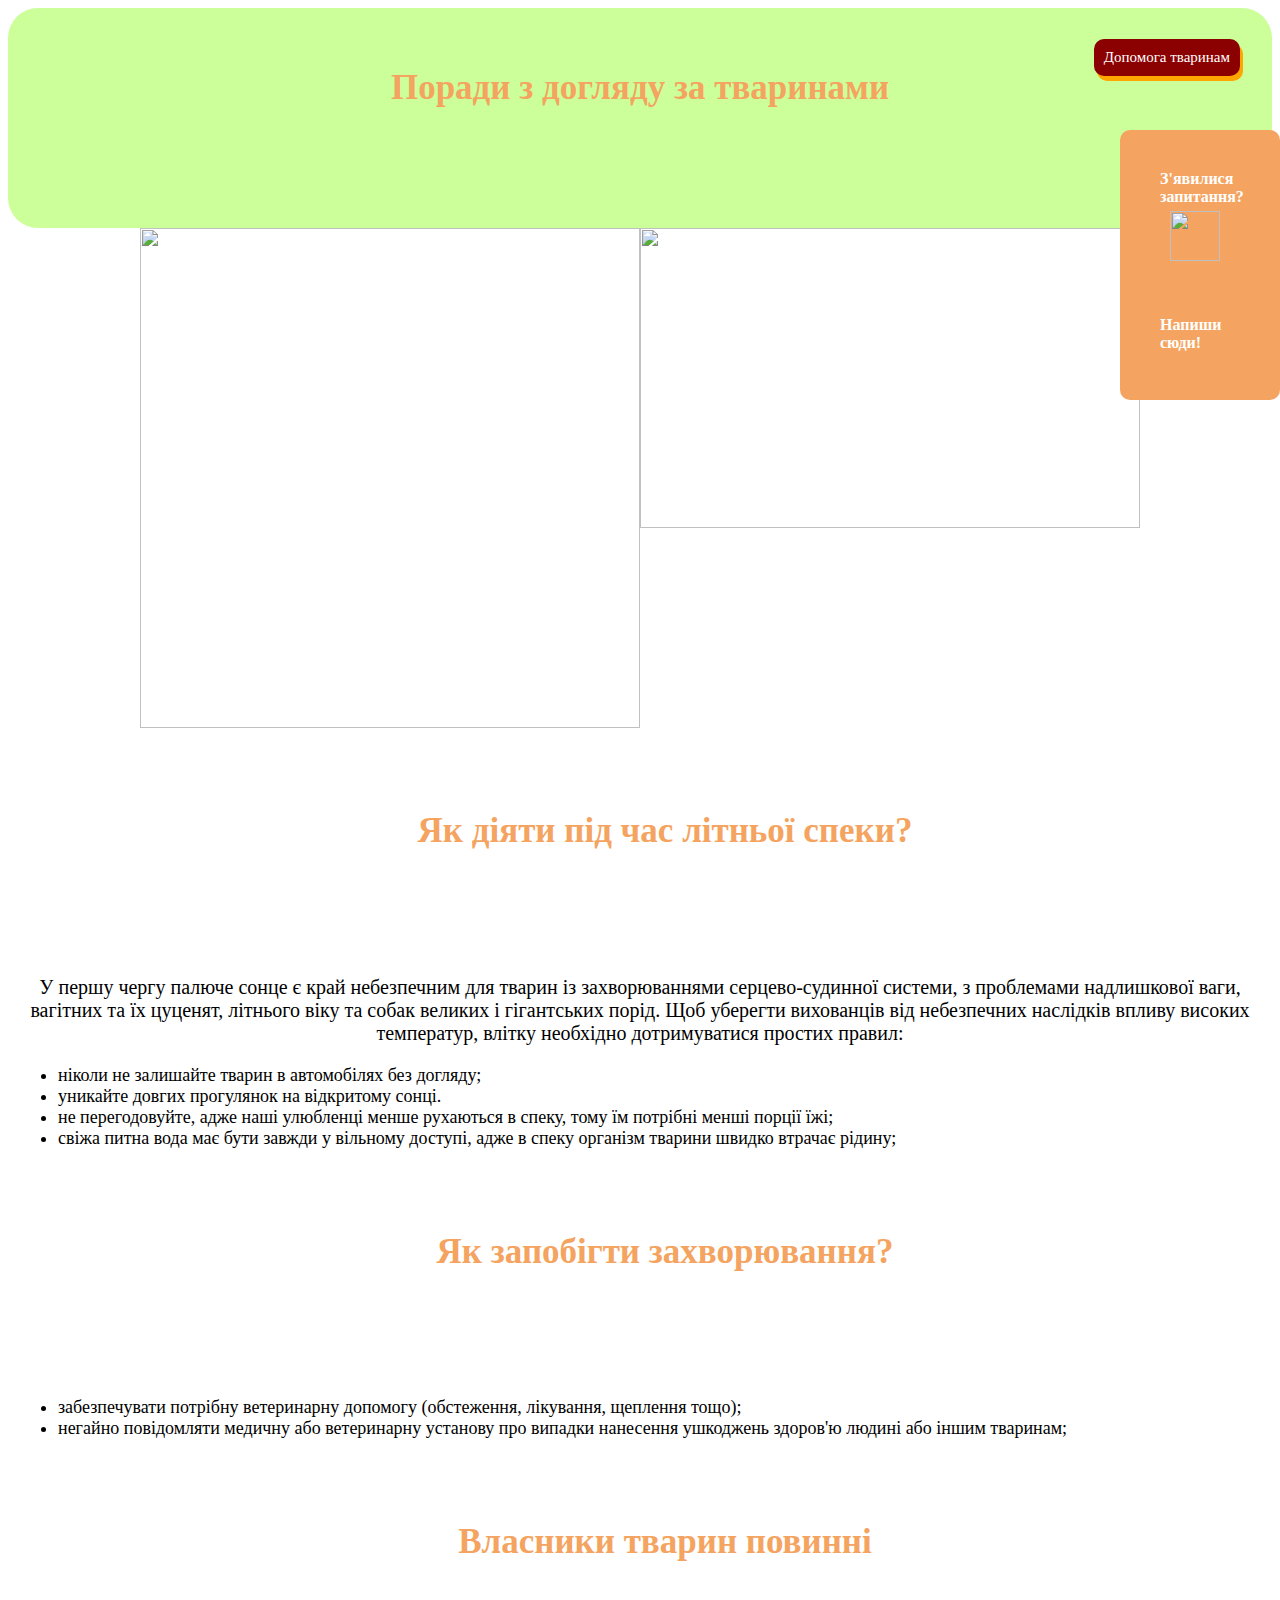
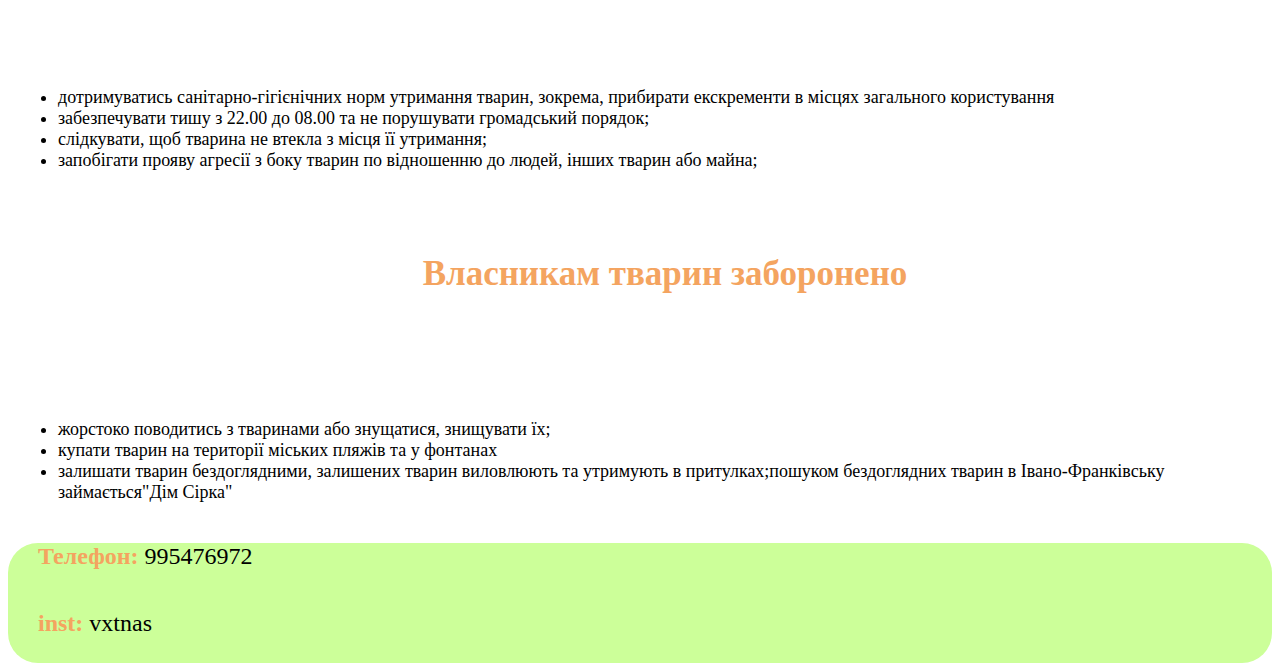
==== index.html @ 793757ef "Update index.html" ====
<html>
    <head>
        <link rel="stylesheet" type="text/css" href="style1.css" />
    </head>
    <body>
    <div class="first">
        <h1>Поради з догляду за тваринами</h1>
     <a href="https://nastiaaa34.github.io/sitte2/">Допомога тваринам</a>   
    </div>
<main> 

    <section class="gallery">
     <img src="https://cherk-consumer.gov.ua/images/74_main-v1554281683.jpg"width="500px"/>
     <img src="	https://i1.poltava.to/news/117/11643/photo.jpg" width="500px" height="300px"
/>

  <div class="soc">
             <p class="gg"><b>З'явилися запитання?</b></p>
    <a href="https://t.me/chikchikks"><img class="ggg"src="https://papik.pro/uploads/posts/2021-11/1636121399_55-papik-pro-p-telegram-logotip-foto-58.png"width="30px" height="30px"></a>
    <p class="gg"><b>Напиши сюди!</b></p>
  </div>


    </section>
    <h1 class="hh">Як діяти під час літньої спеки?</h1>
    <p class="po">У першу чергу палюче сонце є край небезпечним для тварин із захворюваннями серцево-судинної системи, з проблемами надлишкової ваги, вагітних та їх цуценят, літнього віку та собак великих і гігантських порід.
Щоб уберегти вихованців від небезпечних наслідків впливу високих температур, влітку необхідно дотримуватися простих правил:</p>
<ul>
<li>ніколи не залишайте тварин в автомобілях без догляду;</li>
<li>уникайте довгих прогулянок на відкритому сонці.</li>
<li>не перегодовуйте, адже наші улюбленці менше рухаються в спеку, тому їм потрібні менші порції їжі;</li>
<li>свіжа питна вода має бути завжди у вільному доступі, адже в спеку організм тварини швидко втрачає рідину;</li>
</ul>
<h1 class="hh">Як запобігти захворювання?</h1>

        
<ul>
<li>забезпечувати потрібну ветеринарну допомогу (обстеження, лікування, щеплення тощо);</li>

<li>негайно повідомляти медичну або ветеринарну установу про випадки нанесення ушкоджень здоров'ю людині або іншим тваринам;</li>
</ul>
<h1 class="hh">Власники тварин повинні
</h1>
<ul>
<li>дотримуватись санітарно-гігієнічних норм утримання тварин, зокрема, прибирати екскременти в місцях загального користування</li>

<li>забезпечувати тишу з 22.00 до 08.00 та не порушувати громадський порядок;</li>

<li>слідкувати, щоб тварина не втекла з місця її утримання;</li>

<li>запобігати прояву агресії з боку тварин по відношенню до людей, інших тварин або майна;</li>
</ul>
<h1 class="hh">Власникам тварин заборонено</h1>
<ul>
<li>жорстоко поводитись з тваринами або знущатися, знищувати їх;</li>
<li>купати тварин на території міських пляжів та у фонтанах</li>
<li>залишати тварин бездоглядними, залишених тварин виловлюють та утримують в притулках;пошуком бездоглядних тварин в Івано-Франківську займається"Дім Сірка"</li>
</ul>
</main>
<footer>
     <div class="contacts">
          <p class="footer-text"><span class="tel">Телефон:</span> 995476972</p>
          <p class="footer-text"><span class="tel">inst:</span> vxtnas </p>
          
     </div>
</footer>

    </body>
</html>
---- style1.css ----
.first{
    background-color:#CCFF99;
    border-radius: 30px;
    width: auto;
    height: 220px;

}
h1{
text-align: center;
font-family:Comic Sans MS, Comic Sans, cursive;
padding: 60px;
font-size: 35px;
color: #F4A460;
}

.first img{
    height: 50px;
    width: 50px;
    position: absolute;
    top:10px;
   
}
.first img:hover{
      transform: scale(2);
   transition: 4s linear;
}
.first a{
    position: absolute;
    top:39px;
    right: 40px;
    font-family:Comic Sans MS, Comic Sans, cursive;
    font-size: 15px;
     text-decoration: none;
    color: white;
    background-color:#8B0000;
    padding: 10px;
    border-radius: 10px;
    box-shadow: 3px 5px 0 0 orange;

}
.first a:hover{
    color:#CCFF99 ;
}
.gallery{
 display: flex;
    justify-content: center;
}
    

footer{
     background-color:#CCFF99;
    border-radius: 30px;
    width: auto;
    height: 120px;

}
.soc {
  position: fixed;
    background-color: #F4A460;
    display: block;
    top: 130px;
    right: 0px;
    width: 100px;
    height: 270px;
   padding-left: 30px;
   padding-right:30px ;
   border-radius: 10px;
    
}
   .ggg{
 display: block;
 position: relative;
    width: 50px;
    height: 50px;
    bottom:15px;
    left: 20px;
    opacity: 1;

  
   }
   .gg{
       position: relative;
       color: white;
   font-family:Comic Sans MS, Comic Sans, cursive;
   left: 10px;

   }
   .soc img:hover{
opacity: 0.5;
   }
  div p {
       position: relative;
       margin-bottom: 20px;
       margin-top: 40px;
       left: 30px;

   }
   .footer-text{
    font-size: 24px;  

   }
   .footer-text span {
    color: #F4A460;
    font-weight: bolder;
    font-family:Comic Sans MS, Comic Sans, cursive ;
}
.hh{
    text-align: center; 
    font-family:Comic Sans MS, Comic Sans, cursive;
color: #F4A460;

}
.hh::before {
    content: url("/uploads/2021/03/cat_h1_0_1614933442.svg");
    width: 50px;
    height: 50px;
    display: inline-block;
}
.po{
    text-align: center;
    font-family:URW Chancery L, cursive;
    font-size: 20px;
        
}
ul{
 font-size: 18px;
    margin: 10px;
    padding: 20px,10px,20px,40px;
    font-family:Comic Sans MS, Comic Sans, cursive;

}
footer img{
    position:relative;
    width: 50px;
    height: 50px;
   bottom: 20px;
}
footer img:hover{
    transform: scale(2);
   transition: 4s linear;
}
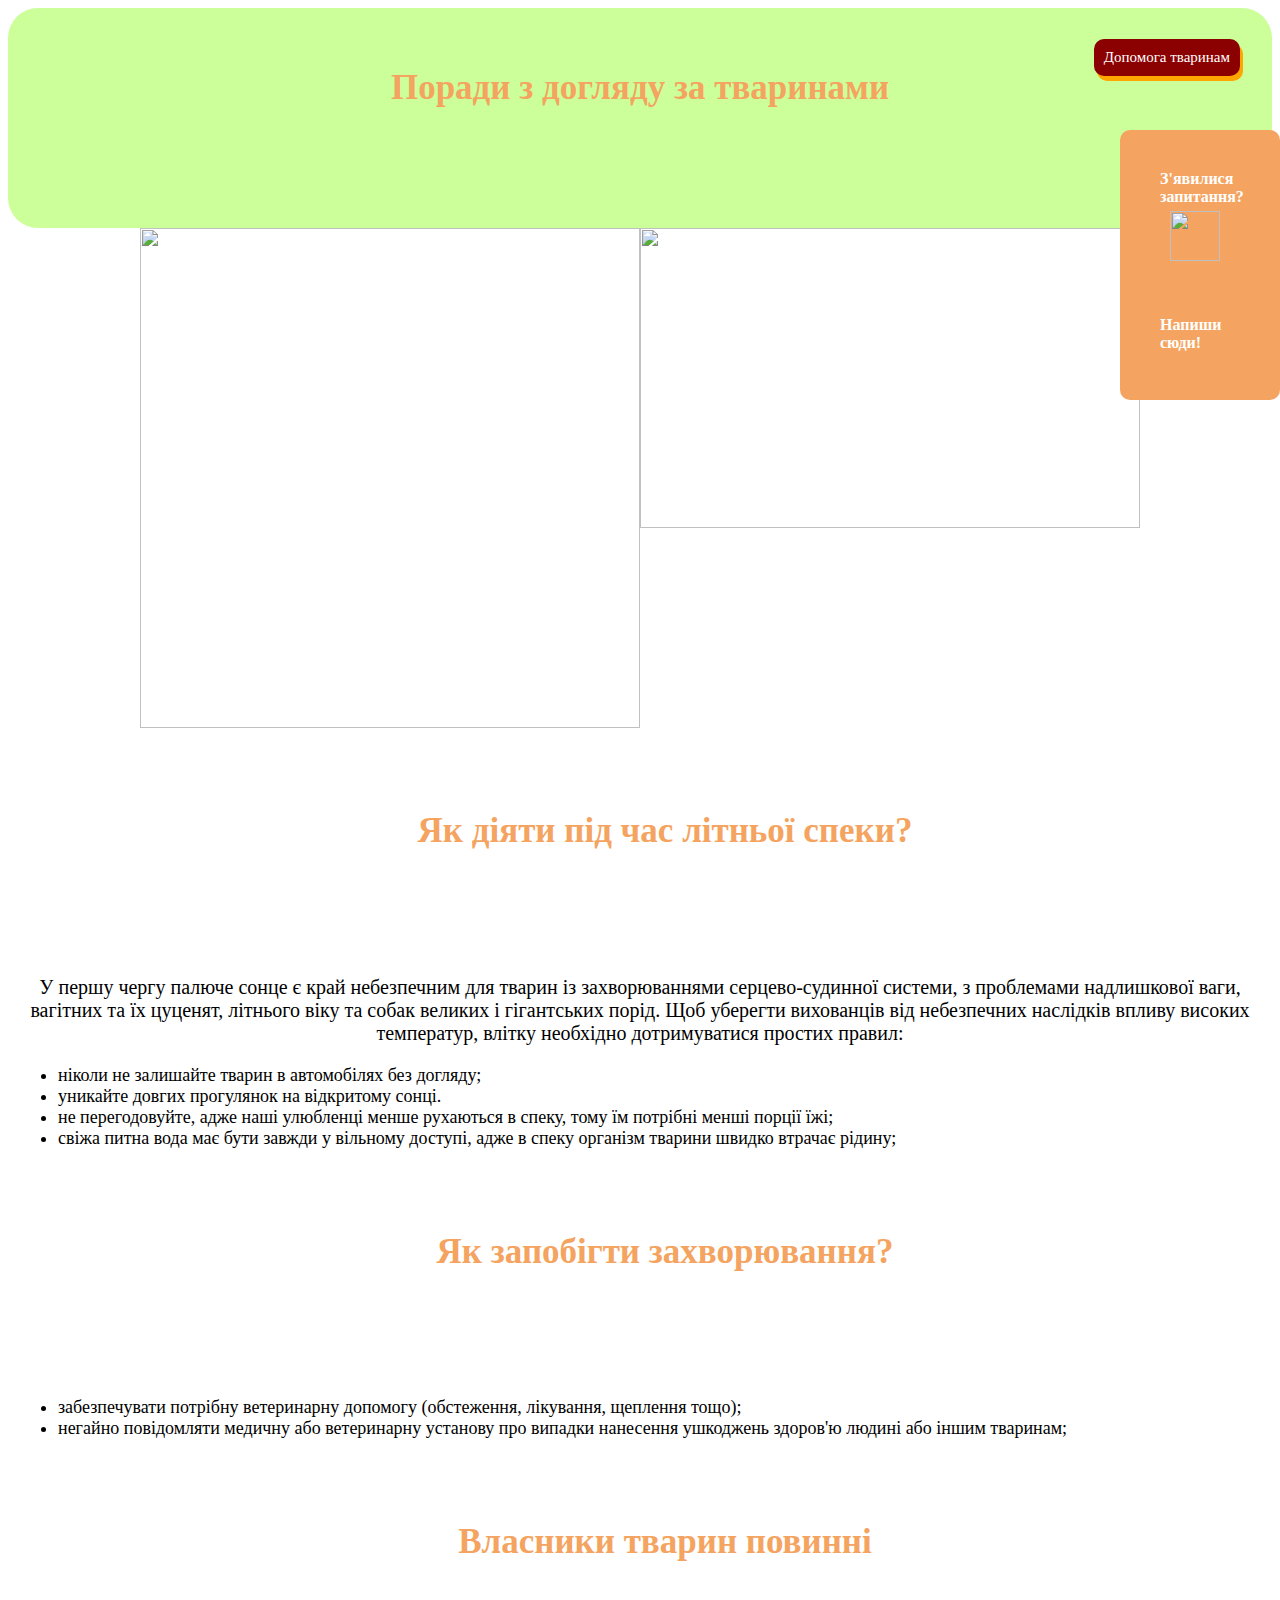
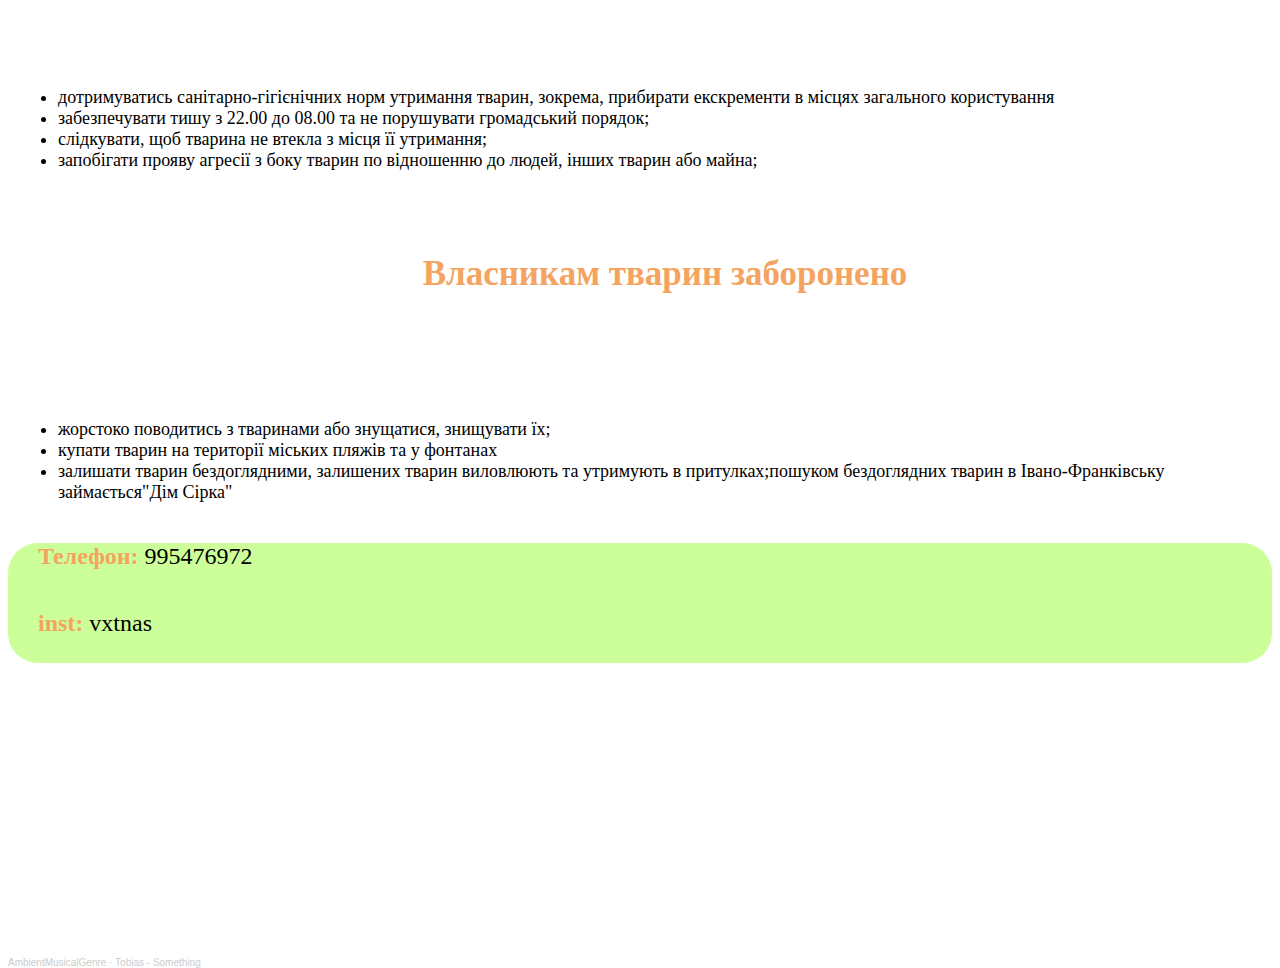
==== commit 2421fc69: "Update index.html" ====
--- a/index.html
+++ b/index.html
@@ -1,11 +1,13 @@
 <html>
     <head>
         <link rel="stylesheet" type="text/css" href="style1.css" />
+        <title>META</title>
+        <meta charset="utf-8">
     </head>
     <body>
     <div class="first">
         <h1>Поради з догляду за тваринами</h1>
-     <a href="https://nastiaaa34.github.io/sitte2/">Допомога тваринам</a>   
+     <a href="help.html">Допомога тваринам</a>   
     </div>
 <main> 
 
@@ -63,6 +65,7 @@
           <p class="footer-text"><span class="tel">inst:</span> vxtnas </p>
           
      </div>
+    <iframe width="100%" height="300" scrolling="no" frameborder="no" allow="autoplay" src="https://w.soundcloud.com/player/?url=https%3A//api.soundcloud.com/tracks/188977025&color=%23ff5500&auto_play=false&hide_related=false&show_comments=true&show_user=true&show_reposts=false&show_teaser=true&visual=true"></iframe><div style="font-size: 10px; color: #cccccc;line-break: anywhere;word-break: normal;overflow: hidden;white-space: nowrap;text-overflow: ellipsis; font-family: Interstate,Lucida Grande,Lucida Sans Unicode,Lucida Sans,Garuda,Verdana,Tahoma,sans-serif;font-weight: 100;"><a href="https://soundcloud.com/ambientmusicalgenre" title="AmbientMusicalGenre" target="_blank" style="color: #cccccc; text-decoration: none;">AmbientMusicalGenre</a> · <a href="https://soundcloud.com/ambientmusicalgenre/tobias-something" title="Tobias - Something" target="_blank" style="color: #cccccc; text-decoration: none;">Tobias - Something</a></div>
 </footer>
 
     </body>
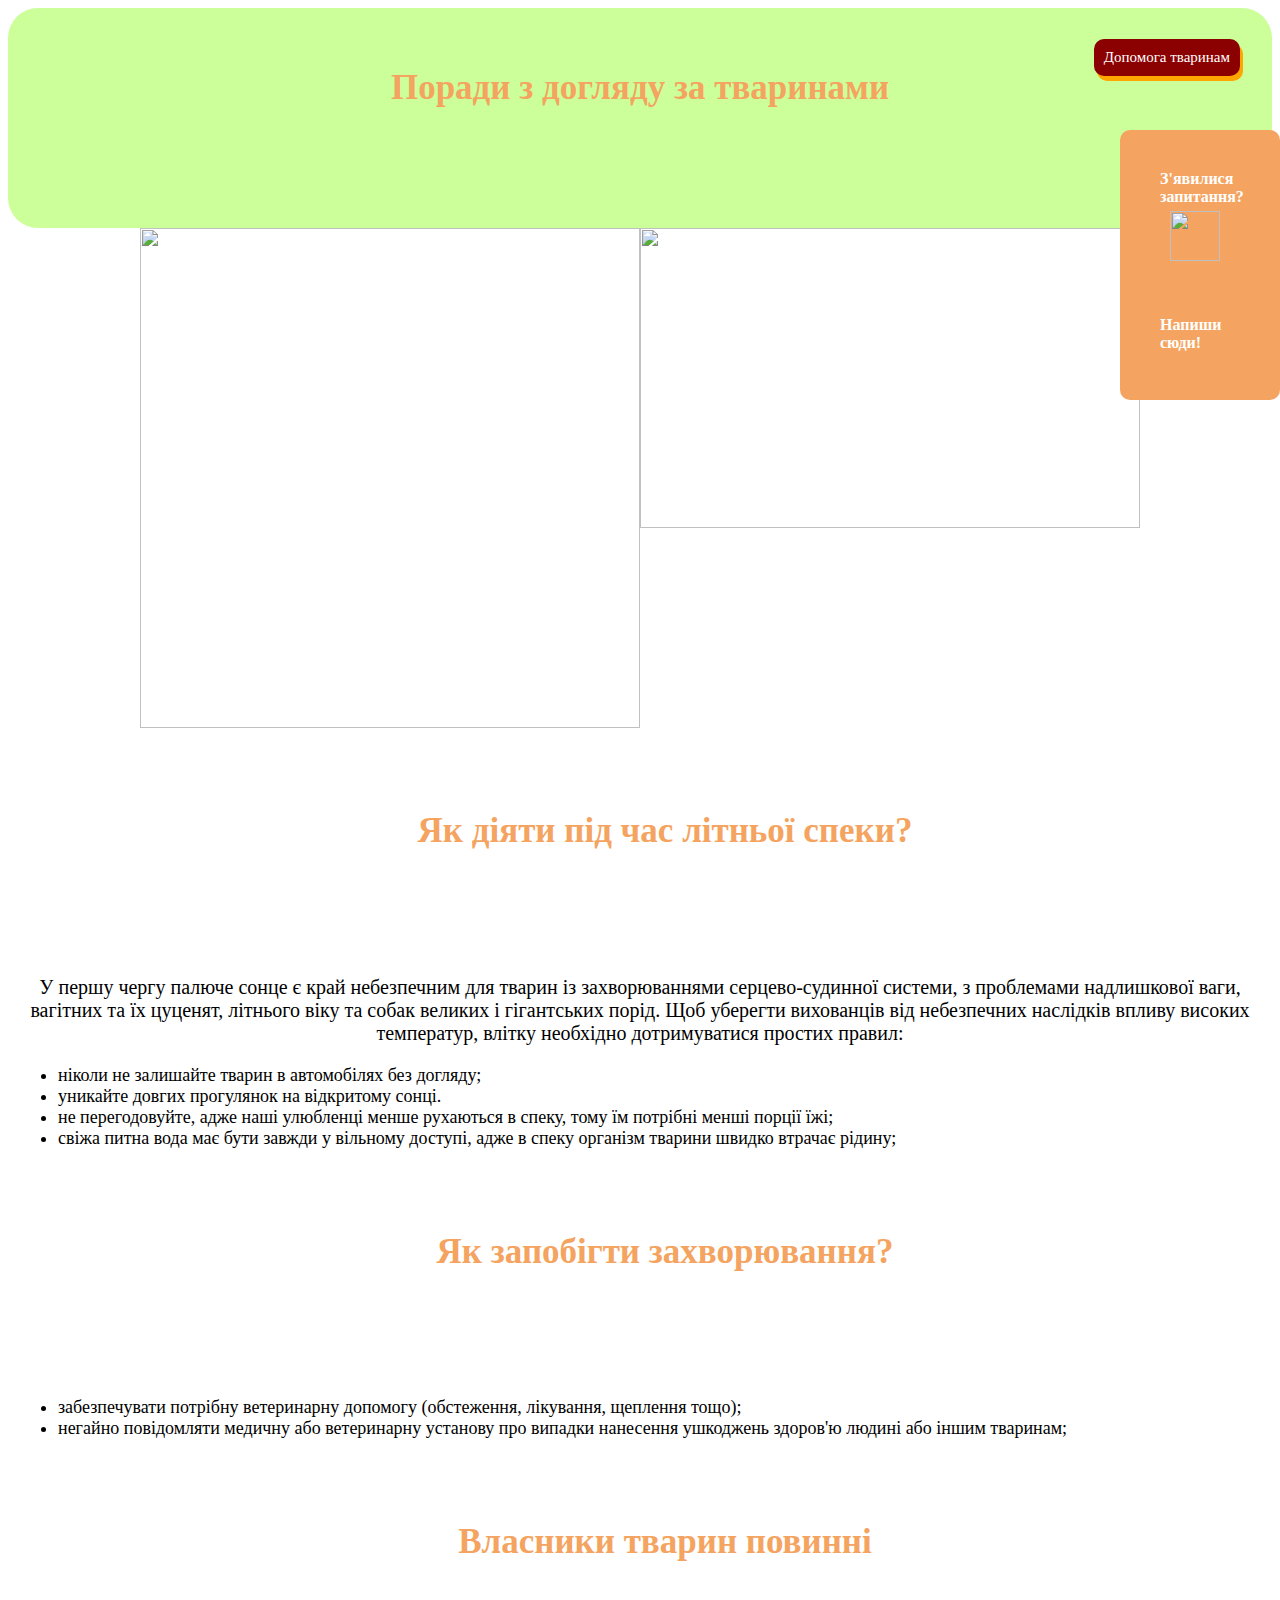
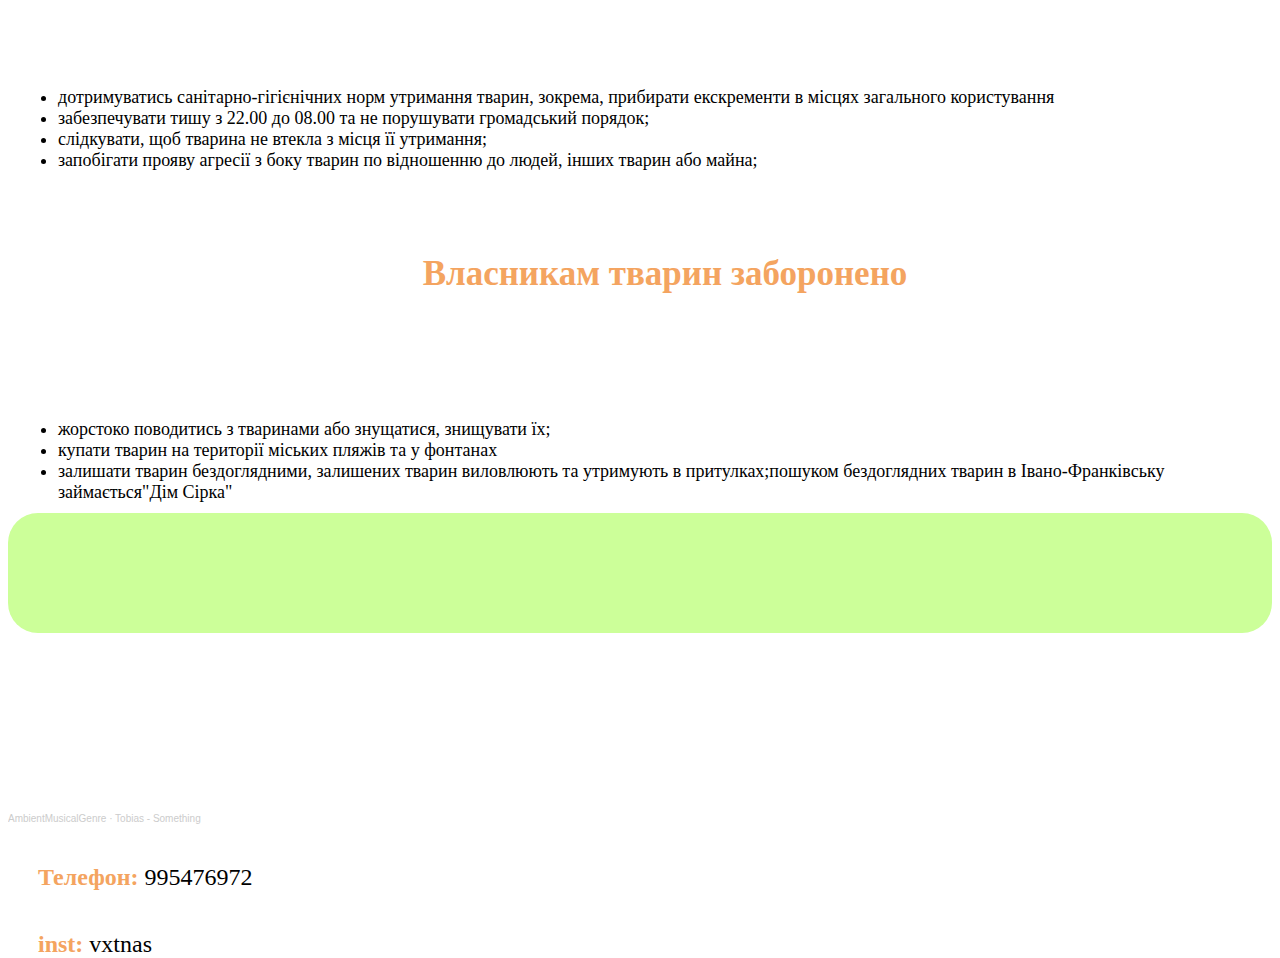
==== commit 9331e882: "Update index.html" ====
--- a/index.html
+++ b/index.html
@@ -60,13 +60,13 @@
 </ul>
 </main>
 <footer>
+    <iframe width="100%" height="300" scrolling="no" frameborder="no" allow="autoplay" src="https://w.soundcloud.com/player/?url=https%3A//api.soundcloud.com/tracks/188977025&color=%23ff5500&auto_play=false&hide_related=false&show_comments=true&show_user=true&show_reposts=false&show_teaser=true&visual=true"></iframe><div style="font-size: 10px; color: #cccccc;line-break: anywhere;word-break: normal;overflow: hidden;white-space: nowrap;text-overflow: ellipsis; font-family: Interstate,Lucida Grande,Lucida Sans Unicode,Lucida Sans,Garuda,Verdana,Tahoma,sans-serif;font-weight: 100;"><a href="https://soundcloud.com/ambientmusicalgenre" title="AmbientMusicalGenre" target="_blank" style="color: #cccccc; text-decoration: none;">AmbientMusicalGenre</a> · <a href="https://soundcloud.com/ambientmusicalgenre/tobias-something" title="Tobias - Something" target="_blank" style="color: #cccccc; text-decoration: none;">Tobias - Something</a></div>
      <div class="contacts">
           <p class="footer-text"><span class="tel">Телефон:</span> 995476972</p>
           <p class="footer-text"><span class="tel">inst:</span> vxtnas </p>
           
      </div>
-    <iframe width="100%" height="300" scrolling="no" frameborder="no" allow="autoplay" src="https://w.soundcloud.com/player/?url=https%3A//api.soundcloud.com/tracks/188977025&color=%23ff5500&auto_play=false&hide_related=false&show_comments=true&show_user=true&show_reposts=false&show_teaser=true&visual=true"></iframe><div style="font-size: 10px; color: #cccccc;line-break: anywhere;word-break: normal;overflow: hidden;white-space: nowrap;text-overflow: ellipsis; font-family: Interstate,Lucida Grande,Lucida Sans Unicode,Lucida Sans,Garuda,Verdana,Tahoma,sans-serif;font-weight: 100;"><a href="https://soundcloud.com/ambientmusicalgenre" title="AmbientMusicalGenre" target="_blank" style="color: #cccccc; text-decoration: none;">AmbientMusicalGenre</a> · <a href="https://soundcloud.com/ambientmusicalgenre/tobias-something" title="Tobias - Something" target="_blank" style="color: #cccccc; text-decoration: none;">Tobias - Something</a></div>
+   
 </footer>
-
     </body>
 </html>
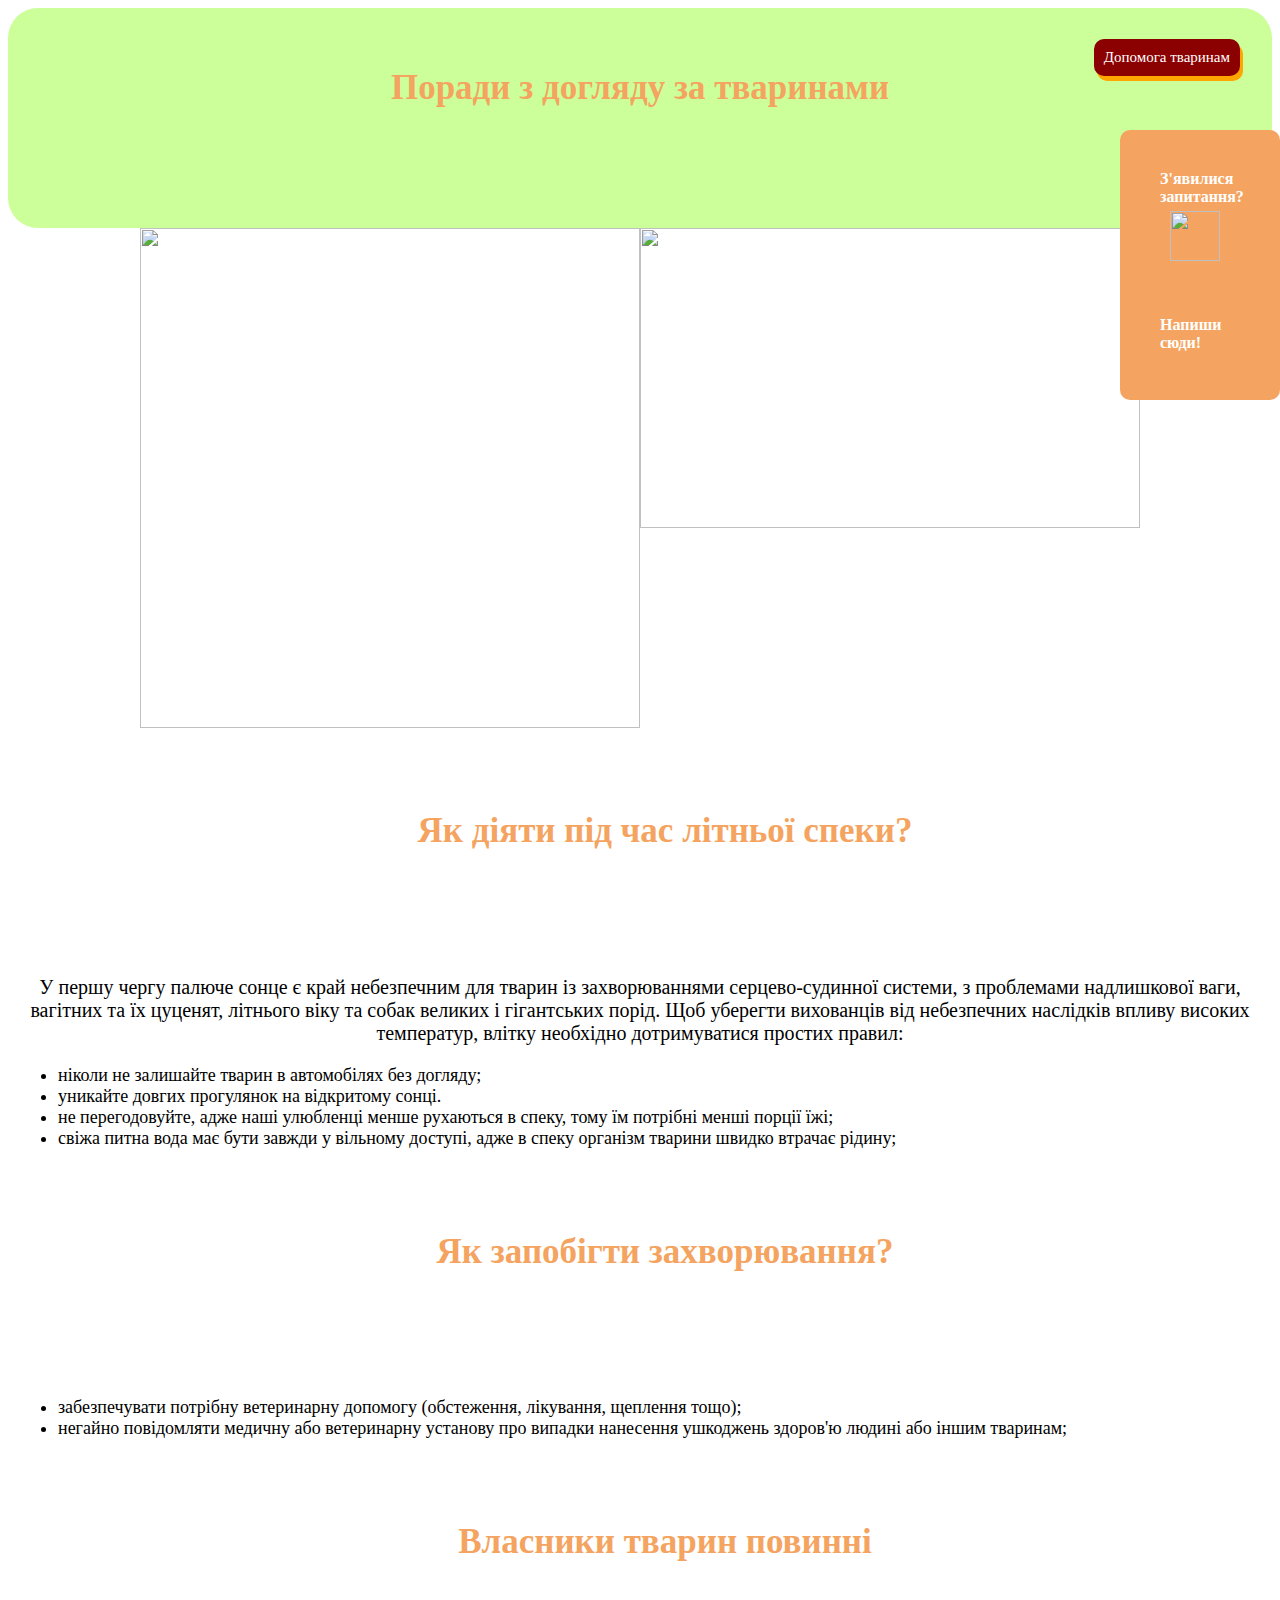
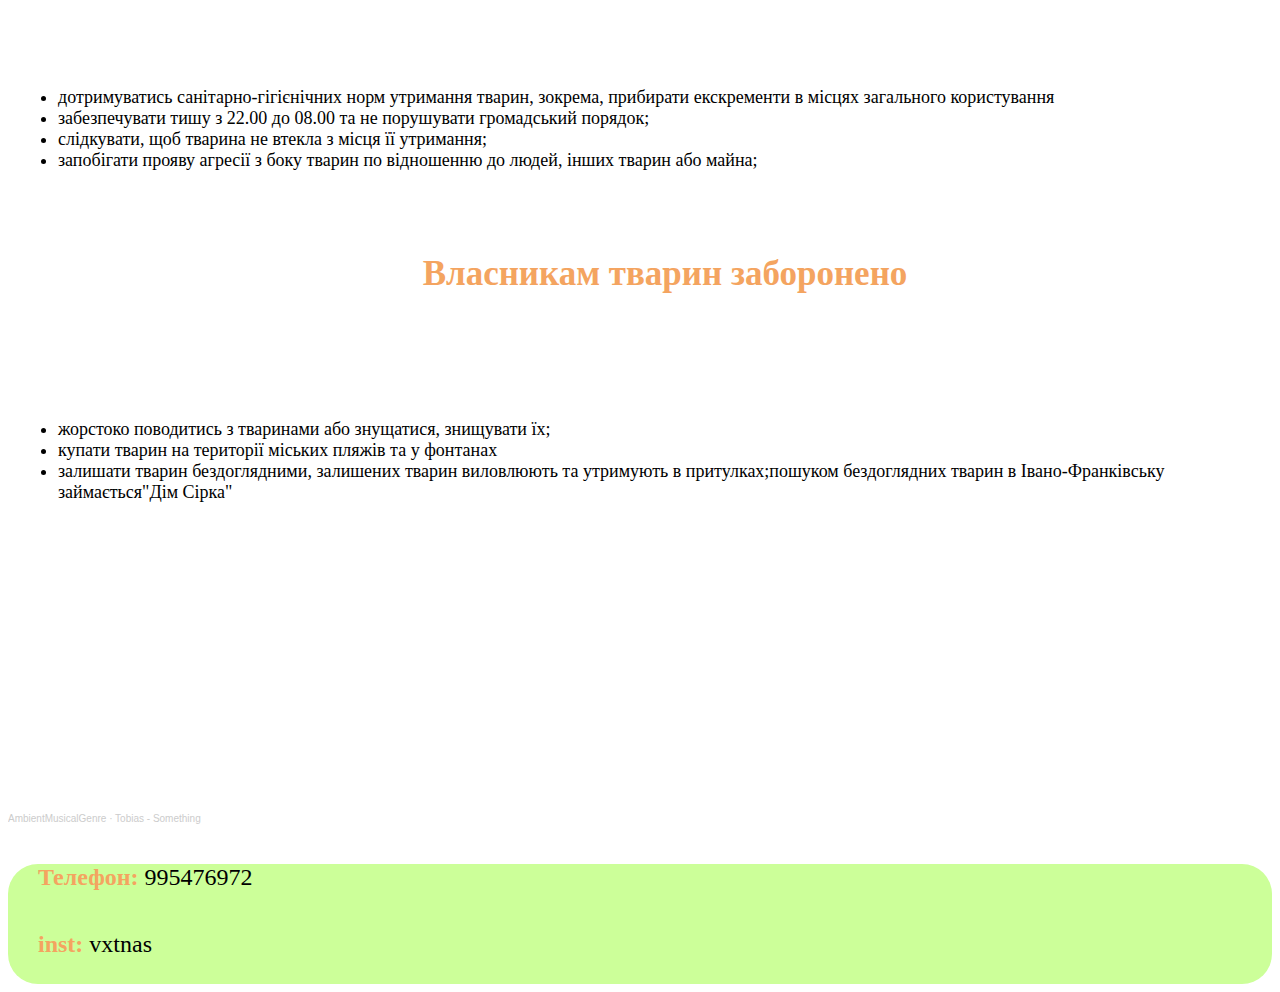
==== commit 3795970d: "Update index.html" ====
--- a/index.html
+++ b/index.html
@@ -58,9 +58,9 @@
 <li>купати тварин на території міських пляжів та у фонтанах</li>
 <li>залишати тварин бездоглядними, залишених тварин виловлюють та утримують в притулках;пошуком бездоглядних тварин в Івано-Франківську займається"Дім Сірка"</li>
 </ul>
+    <iframe width="100%" height="300" scrolling="no" frameborder="no" allow="autoplay" src="https://w.soundcloud.com/player/?url=https%3A//api.soundcloud.com/tracks/188977025&color=%23ff5500&auto_play=false&hide_related=false&show_comments=true&show_user=true&show_reposts=false&show_teaser=true&visual=true"></iframe><div style="font-size: 10px; color: #cccccc;line-break: anywhere;word-break: normal;overflow: hidden;white-space: nowrap;text-overflow: ellipsis; font-family: Interstate,Lucida Grande,Lucida Sans Unicode,Lucida Sans,Garuda,Verdana,Tahoma,sans-serif;font-weight: 100;"><a href="https://soundcloud.com/ambientmusicalgenre" title="AmbientMusicalGenre" target="_blank" style="color: #cccccc; text-decoration: none;">AmbientMusicalGenre</a> · <a href="https://soundcloud.com/ambientmusicalgenre/tobias-something" title="Tobias - Something" target="_blank" style="color: #cccccc; text-decoration: none;">Tobias - Something</a></div>
 </main>
 <footer>
-    <iframe width="100%" height="300" scrolling="no" frameborder="no" allow="autoplay" src="https://w.soundcloud.com/player/?url=https%3A//api.soundcloud.com/tracks/188977025&color=%23ff5500&auto_play=false&hide_related=false&show_comments=true&show_user=true&show_reposts=false&show_teaser=true&visual=true"></iframe><div style="font-size: 10px; color: #cccccc;line-break: anywhere;word-break: normal;overflow: hidden;white-space: nowrap;text-overflow: ellipsis; font-family: Interstate,Lucida Grande,Lucida Sans Unicode,Lucida Sans,Garuda,Verdana,Tahoma,sans-serif;font-weight: 100;"><a href="https://soundcloud.com/ambientmusicalgenre" title="AmbientMusicalGenre" target="_blank" style="color: #cccccc; text-decoration: none;">AmbientMusicalGenre</a> · <a href="https://soundcloud.com/ambientmusicalgenre/tobias-something" title="Tobias - Something" target="_blank" style="color: #cccccc; text-decoration: none;">Tobias - Something</a></div>
      <div class="contacts">
           <p class="footer-text"><span class="tel">Телефон:</span> 995476972</p>
           <p class="footer-text"><span class="tel">inst:</span> vxtnas </p>
